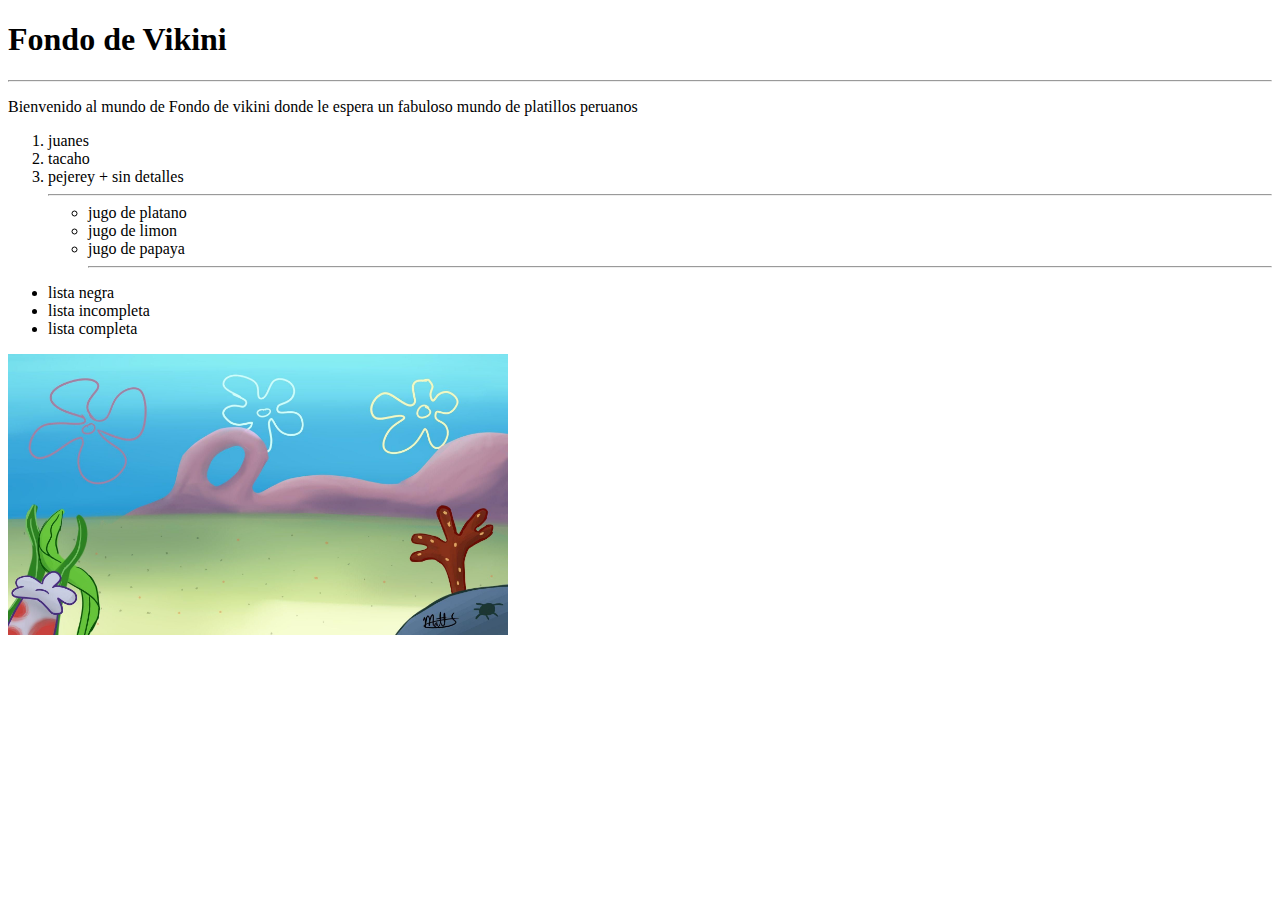
==== index.html @ 1a76d5b8 "implementando nuevos codigos!" ====
<!DOCTYPE html>
<html lang="es">
<head>
  <meta charset="UTF-8">
  <meta name="viewport" content="width=device-width, initial-scale=1.0">
  <!--aqui coloque titulo del documento -->
  <title>FVD</title>
  <!--aqui iran estilos CSS-->
</head>
<body>
    <!--aqui ira el contenido de la pagina-aqui va todo el contenido visible de la pagina(body)-->
    <header>
      <!--h1 hasta el h5 son encabezados-->
      <h1>Fondo de Vikini</h1>

      <hr>

      <!--parrafo texto que de detalles (P)-->
      <p>Bienvenido al mundo de Fondo de vikini donde le espera un fabuloso mundo de platillos peruanos</p>
      <!--(OL) crea lista ordenada-->
      <ol>
        <li>juanes</li>
        <li>tacaho</li>
        <li>pejerey + sin detalles</li>

        <hr>

        <!--(UL) Crea lista-->
        <ul>
          <li>jugo de platano</li>
          <li>jugo de limon</li>
          <li>jugo de papaya</li>

          <hr>

        </ul>
      </ol>

      <ul>
        <li>lista negra</li>
        <li>lista incompleta</li>
        <li>lista completa</li>
      </ul>

      <img width="500px" alt="esto es la imagen del fondo de vikini" src="FDV.jpg" />


    </header>
</body>
</html>
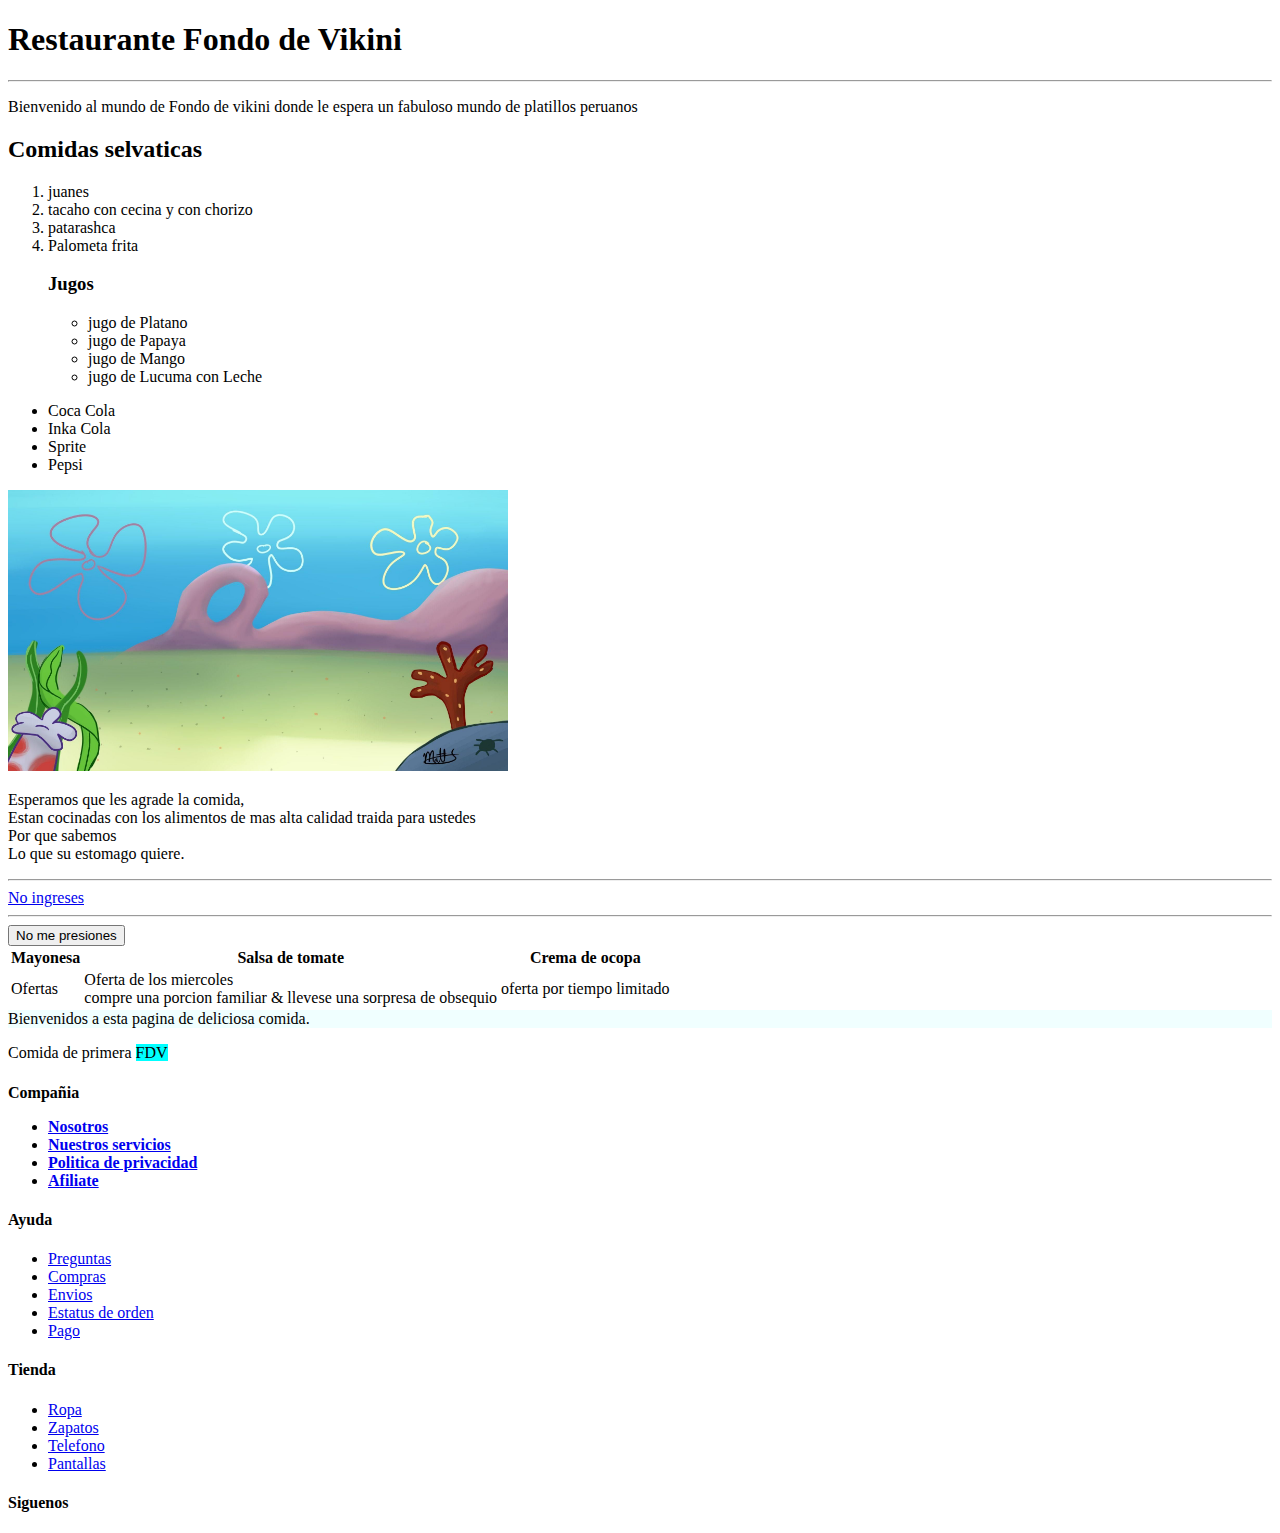
==== commit 863b8567: "..." ====
--- a/index.html
+++ b/index.html
@@ -1,48 +1,137 @@
 <!DOCTYPE html>
 <html lang="es">
+  <!--aqui va todo conetenido que no se ve en la pagina-->
 <head>
   <meta charset="UTF-8">
   <meta name="viewport" content="width=device-width, initial-scale=1.0">
   <!--aqui coloque titulo del documento -->
-  <title>FVD</title>
+  <title>Fondo de Vikini</title>
   <!--aqui iran estilos CSS-->
 </head>
 <body>
     <!--aqui ira el contenido de la pagina-aqui va todo el contenido visible de la pagina(body)-->
     <header>
       <!--h1 hasta el h5 son encabezados-->
-      <h1>Fondo de Vikini</h1>
+      <h1>Restaurante Fondo de Vikini</h1>
 
       <hr>
 
       <!--parrafo texto que de detalles (P)-->
       <p>Bienvenido al mundo de Fondo de vikini donde le espera un fabuloso mundo de platillos peruanos</p>
+
+      <h2>Comidas selvaticas</h2>
       <!--(OL) crea lista ordenada-->
       <ol>
         <li>juanes</li>
-        <li>tacaho</li>
-        <li>pejerey + sin detalles</li>
+        <li>tacaho con cecina y con chorizo</li>
+        <li>patarashca</li>
+        <li>Palometa frita</li>
 
-        <hr>
+        <h3>Jugos</h3>
 
         <!--(UL) Crea lista-->
         <ul>
-          <li>jugo de platano</li>
-          <li>jugo de limon</li>
-          <li>jugo de papaya</li>
-
-          <hr>
+          <li>jugo de Platano</li>
+          <li>jugo de Papaya</li>
+          <li>jugo de Mango</li>
+          <li>jugo de Lucuma con Leche</li>
 
         </ul>
       </ol>
 
       <ul>
-        <li>lista negra</li>
-        <li>lista incompleta</li>
-        <li>lista completa</li>
+        <li>Coca Cola</li>
+        <li>Inka Cola</li>
+        <li>Sprite</li>
+        <li>Pepsi</li>
       </ul>
 
       <img width="500px" alt="esto es la imagen del fondo de vikini" src="FDV.jpg" />
+      <p>
+        <!--el simbolo (br) hace un salto a la otra linia -->
+        Esperamos que les agrade la comida,<br/>
+        Estan cocinadas con los alimentos de mas alta calidad traida para ustedes <br/>
+        Por que sabemos <br/>
+        Lo que su estomago quiere. <br/>
+
+      </p>
+      <!--el simbolo (hr) crea una linia que los separa -->
+      <hr>
+
+      <!--(a) links se definen dentro de las etiquetas-->
+      <a href="https://www.truper.com/ficha_tecnica/Matraca-doble-cuadro-3-8y-1-2-1250.html?code=13413">No ingreses</a>
+      <hr>
+      
+      <button>No me presiones</button>
+
+      <table>
+        <tr>
+          <th>Mayonesa</th>
+          <th>Salsa de tomate</th>
+          <th>Crema de ocopa</th>
+
+        </tr>
+
+        <tr>
+          <td>Ofertas</td>
+          <td>Oferta de los miercoles <br>
+          compre una porcion familiar & llevese una sorpresa de obsequio</td>
+          <td>oferta por tiempo limitado</td>
+
+        </tr>
+       
+
+      </table>
+      <!--(div style - back... color)para resaltar lo escrito -->
+      <div style="background-color: azure;">Bienvenidos a esta pagina de deliciosa comida.</div>
+      <!--(span) -->
+      <p>Comida de primera <span style="background-color: aqua;">FDV</span></p>
+
+      <footer class="footer">
+        <div class="container">
+            <div class="footer-row">
+                <div class="footer-links">
+                    <h4>Compañia
+                    <ul>
+                        <li><a href="#">Nosotros</a></li>
+                        <li><a href="#">Nuestros servicios</a></li>
+                        <li><a href="#">Politica de privacidad</a></li>
+                        <li><a href="#">Afiliate</a></li>
+                    </ul>
+                </div> 
+                <div class="footer-links">
+                    <h4>Ayuda</h4>
+                    <ul>
+                       <li><a href="#">Preguntas</a></li>
+                       <li><a href="#">Compras</a></li>
+                       <li><a href="#">Envios</a></li>
+                       <li><a href="#">Estatus de orden</a></li>
+                       <li><a href="#">Pago</a></li>
+                    </ul>
+                </div>
+                <div class="footer-links">
+                    <h4>Tienda</h4>
+                    <ul>
+                        <li><a href="#">Ropa</a></li>
+                        <li><a href="#">Zapatos</a></li>
+                        <li><a href="#">Telefono</a></li>
+                        <li><a href="#">Pantallas</a></li>
+                    </ul>
+                </div>           
+                <div class="footer-links">
+                    <h4>Siguenos</h4>
+                    <div class="social-links">
+                          <a href="#"><i class="fab fa-facebook-f"></i></a>
+                          <a href="#"><i class="fab fa-instagram"></i></a>
+                          <a href="#"><i class="fab fa-twitter"></i></a>
+                          <a href="#"><i class="fab fa-tiktok"></i></a>
+                    </div>
+                </div>
+            </div>
+        </div>           
+    </footer>
+    
+
 
 
     </header>
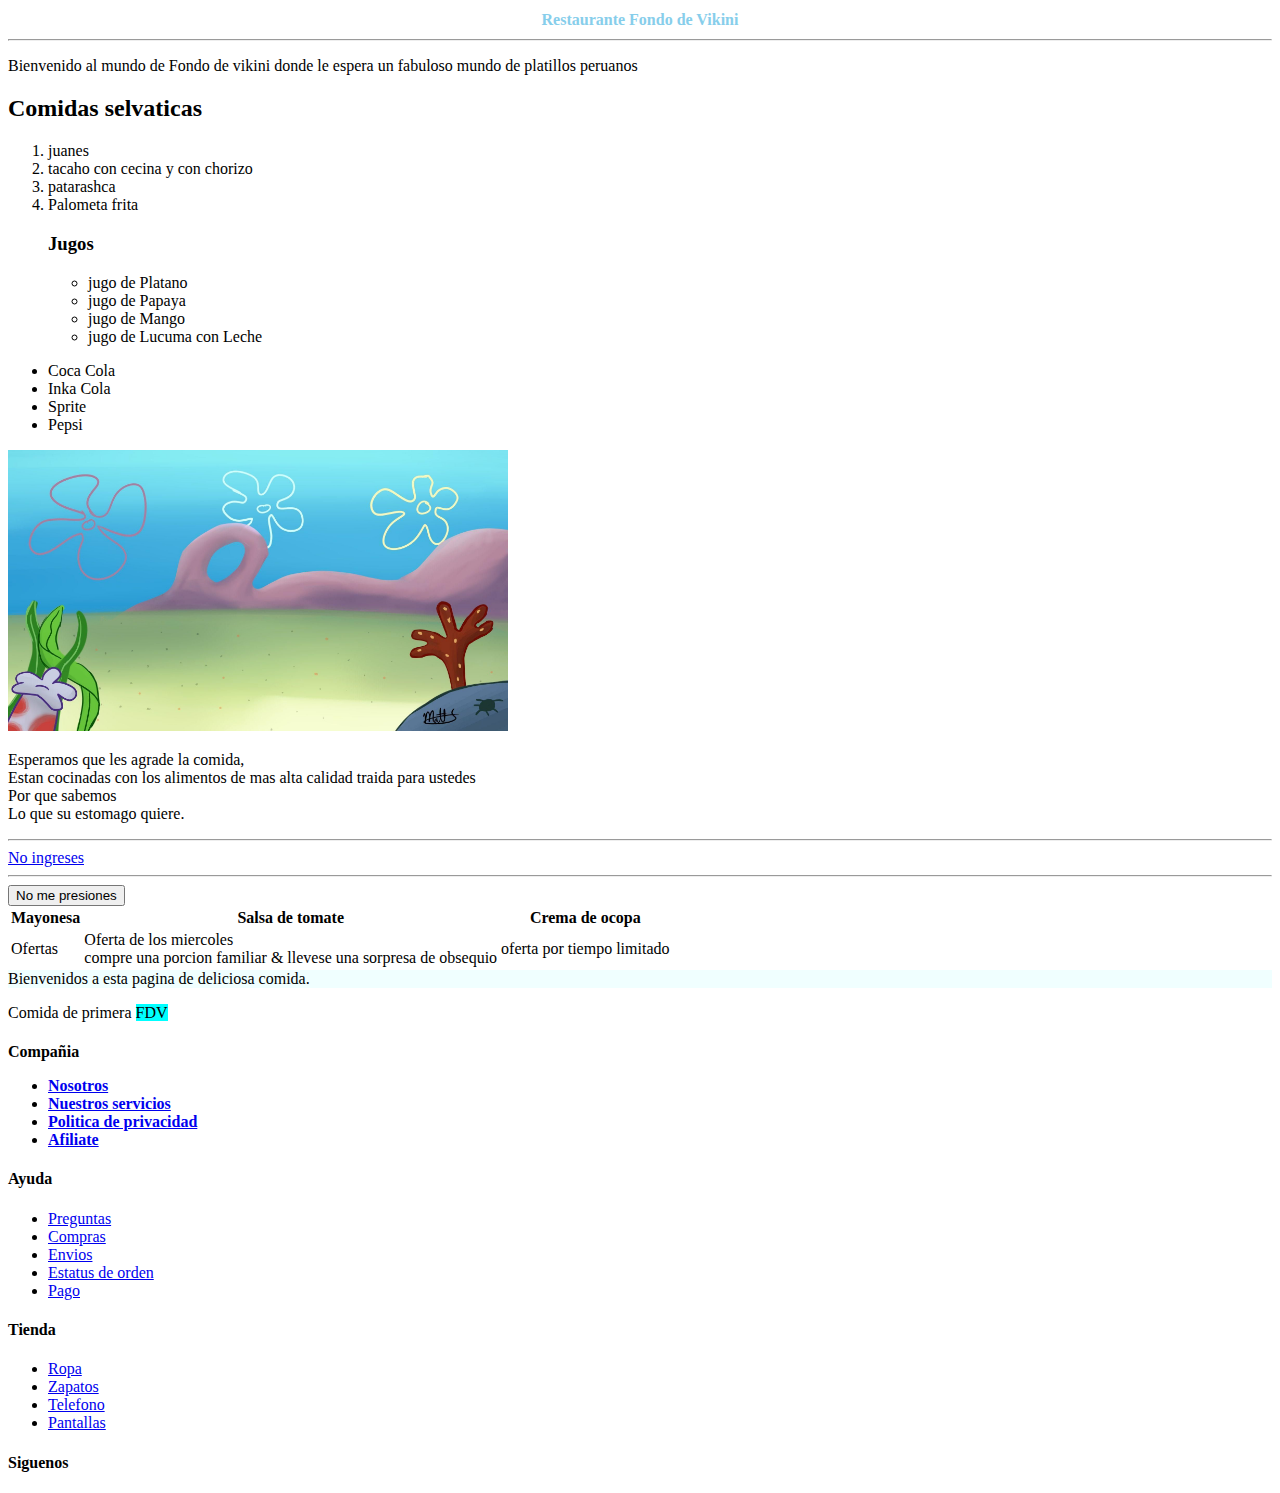
==== commit d1f484ee: "... v2" ====
--- a/index.html
+++ b/index.html
@@ -4,6 +4,7 @@
 <head>
   <meta charset="UTF-8">
   <meta name="viewport" content="width=device-width, initial-scale=1.0">
+  <link rel="stylesheet" href="Estilo.css">
   <!--aqui coloque titulo del documento -->
   <title>Fondo de Vikini</title>
   <!--aqui iran estilos CSS-->
--- a/Estilo.css
+++ b/Estilo.css
@@ -0,0 +1,6 @@
+h1 {
+    font-size: medium;
+    color: skyblue;
+    text-align: center;
+
+}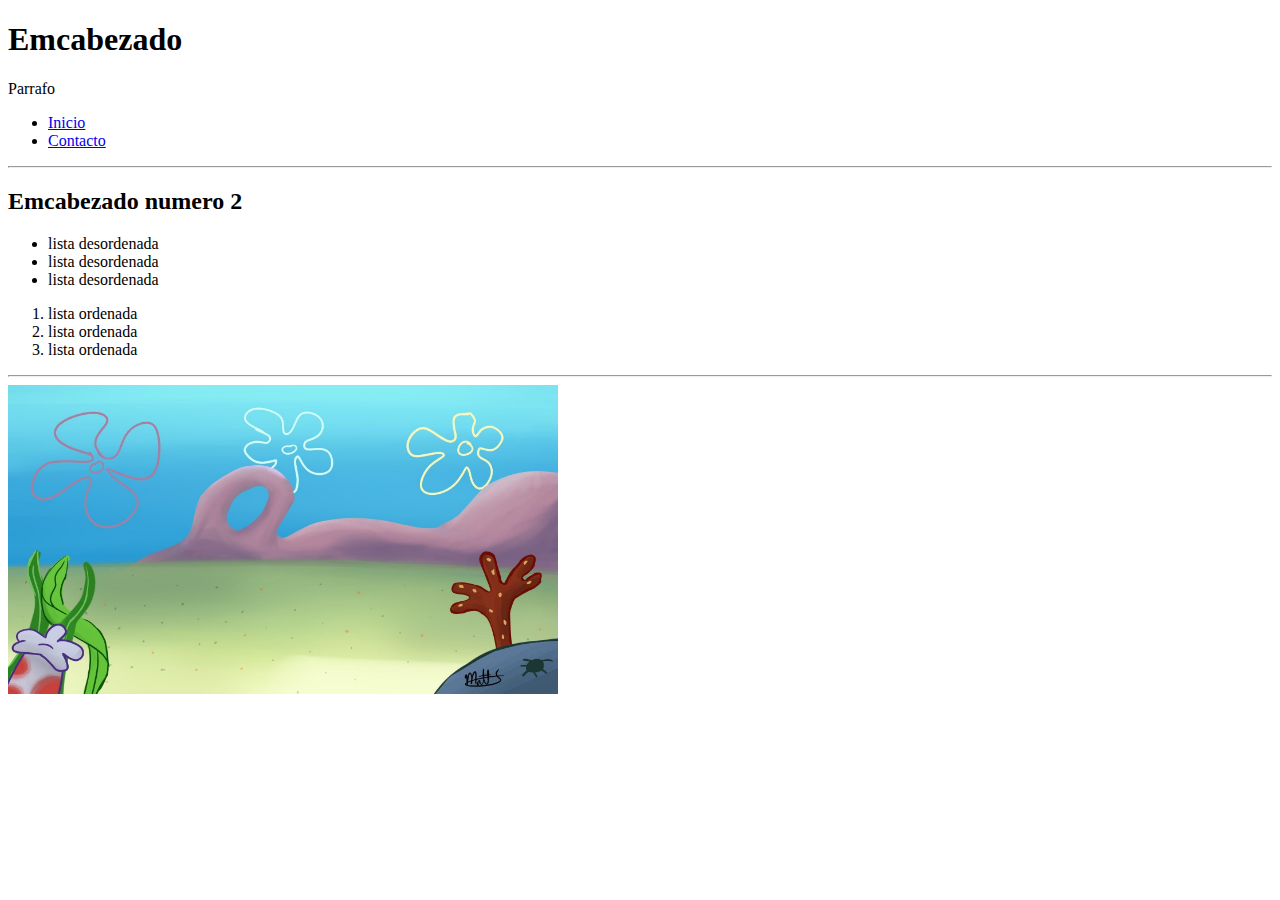
==== commit 936c314f: "Mejora" ====
--- a/index.html
+++ b/index.html
@@ -1,140 +1,35 @@
 <!DOCTYPE html>
 <html lang="es">
-  <!--aqui va todo conetenido que no se ve en la pagina-->
 <head>
-  <meta charset="UTF-8">
-  <meta name="viewport" content="width=device-width, initial-scale=1.0">
-  <link rel="stylesheet" href="Estilo.css">
-  <!--aqui coloque titulo del documento -->
-  <title>Fondo de Vikini</title>
-  <!--aqui iran estilos CSS-->
+    <meta charset="UTF-8">
+    <meta name="viewport" content="width=device-width, initial-scale=1.0">
+    <title>HTML con Noa</title>
 </head>
 <body>
-    <!--aqui ira el contenido de la pagina-aqui va todo el contenido visible de la pagina(body)-->
-    <header>
-      <!--h1 hasta el h5 son encabezados-->
-      <h1>Restaurante Fondo de Vikini</h1>
-
-      <hr>
-
-      <!--parrafo texto que de detalles (P)-->
-      <p>Bienvenido al mundo de Fondo de vikini donde le espera un fabuloso mundo de platillos peruanos</p>
-
-      <h2>Comidas selvaticas</h2>
-      <!--(OL) crea lista ordenada-->
-      <ol>
-        <li>juanes</li>
-        <li>tacaho con cecina y con chorizo</li>
-        <li>patarashca</li>
-        <li>Palometa frita</li>
-
-        <h3>Jugos</h3>
-
-        <!--(UL) Crea lista-->
-        <ul>
-          <li>jugo de Platano</li>
-          <li>jugo de Papaya</li>
-          <li>jugo de Mango</li>
-          <li>jugo de Lucuma con Leche</li>
-
-        </ul>
-      </ol>
-
-      <ul>
-        <li>Coca Cola</li>
-        <li>Inka Cola</li>
-        <li>Sprite</li>
-        <li>Pepsi</li>
-      </ul>
-
-      <img width="500px" alt="esto es la imagen del fondo de vikini" src="FDV.jpg" />
-      <p>
-        <!--el simbolo (br) hace un salto a la otra linia -->
-        Esperamos que les agrade la comida,<br/>
-        Estan cocinadas con los alimentos de mas alta calidad traida para ustedes <br/>
-        Por que sabemos <br/>
-        Lo que su estomago quiere. <br/>
-
-      </p>
-      <!--el simbolo (hr) crea una linia que los separa -->
-      <hr>
-
-      <!--(a) links se definen dentro de las etiquetas-->
-      <a href="https://www.truper.com/ficha_tecnica/Matraca-doble-cuadro-3-8y-1-2-1250.html?code=13413">No ingreses</a>
-      <hr>
-      
-      <button>No me presiones</button>
-
-      <table>
-        <tr>
-          <th>Mayonesa</th>
-          <th>Salsa de tomate</th>
-          <th>Crema de ocopa</th>
-
-        </tr>
-
-        <tr>
-          <td>Ofertas</td>
-          <td>Oferta de los miercoles <br>
-          compre una porcion familiar & llevese una sorpresa de obsequio</td>
-          <td>oferta por tiempo limitado</td>
-
-        </tr>
-       
-
-      </table>
-      <!--(div style - back... color)para resaltar lo escrito -->
-      <div style="background-color: azure;">Bienvenidos a esta pagina de deliciosa comida.</div>
-      <!--(span) -->
-      <p>Comida de primera <span style="background-color: aqua;">FDV</span></p>
-
-      <footer class="footer">
-        <div class="container">
-            <div class="footer-row">
-                <div class="footer-links">
-                    <h4>Compañia
-                    <ul>
-                        <li><a href="#">Nosotros</a></li>
-                        <li><a href="#">Nuestros servicios</a></li>
-                        <li><a href="#">Politica de privacidad</a></li>
-                        <li><a href="#">Afiliate</a></li>
-                    </ul>
-                </div> 
-                <div class="footer-links">
-                    <h4>Ayuda</h4>
-                    <ul>
-                       <li><a href="#">Preguntas</a></li>
-                       <li><a href="#">Compras</a></li>
-                       <li><a href="#">Envios</a></li>
-                       <li><a href="#">Estatus de orden</a></li>
-                       <li><a href="#">Pago</a></li>
-                    </ul>
-                </div>
-                <div class="footer-links">
-                    <h4>Tienda</h4>
-                    <ul>
-                        <li><a href="#">Ropa</a></li>
-                        <li><a href="#">Zapatos</a></li>
-                        <li><a href="#">Telefono</a></li>
-                        <li><a href="#">Pantallas</a></li>
-                    </ul>
-                </div>           
-                <div class="footer-links">
-                    <h4>Siguenos</h4>
-                    <div class="social-links">
-                          <a href="#"><i class="fab fa-facebook-f"></i></a>
-                          <a href="#"><i class="fab fa-instagram"></i></a>
-                          <a href="#"><i class="fab fa-twitter"></i></a>
-                          <a href="#"><i class="fab fa-tiktok"></i></a>
-                    </div>
-                </div>
-            </div>
-        </div>           
-    </footer>
+    <h1>Emcabezado</h1>
+    <p>Parrafo</p>
     
-
-
-
-    </header>
+    <ul>
+        <li><a href="index.html"> Inicio</a></li>
+        <li><a href="contacto.html"> Contacto</a></li>
+    </ul>
+    
+<hr>
+    <h2>Emcabezado numero 2</h2>
+    <ul>
+        <li>lista desordenada</li>
+        <li>lista desordenada</li>
+        <li>lista desordenada</li>
+    </ul>
+    <ol>
+        <li>lista ordenada</li>
+        <li>lista ordenada</li>
+        <li>lista ordenada</li>
+    </ol>
+<hr>
+    <!--width:  tamaño de imagen
+        src:    link de la imagen o imagen
+        alt:    descripcion de imagen-->
+    <img width="550px" src="img/FDV.jpg" alt="Descripcion de imagen">
 </body>
 </html>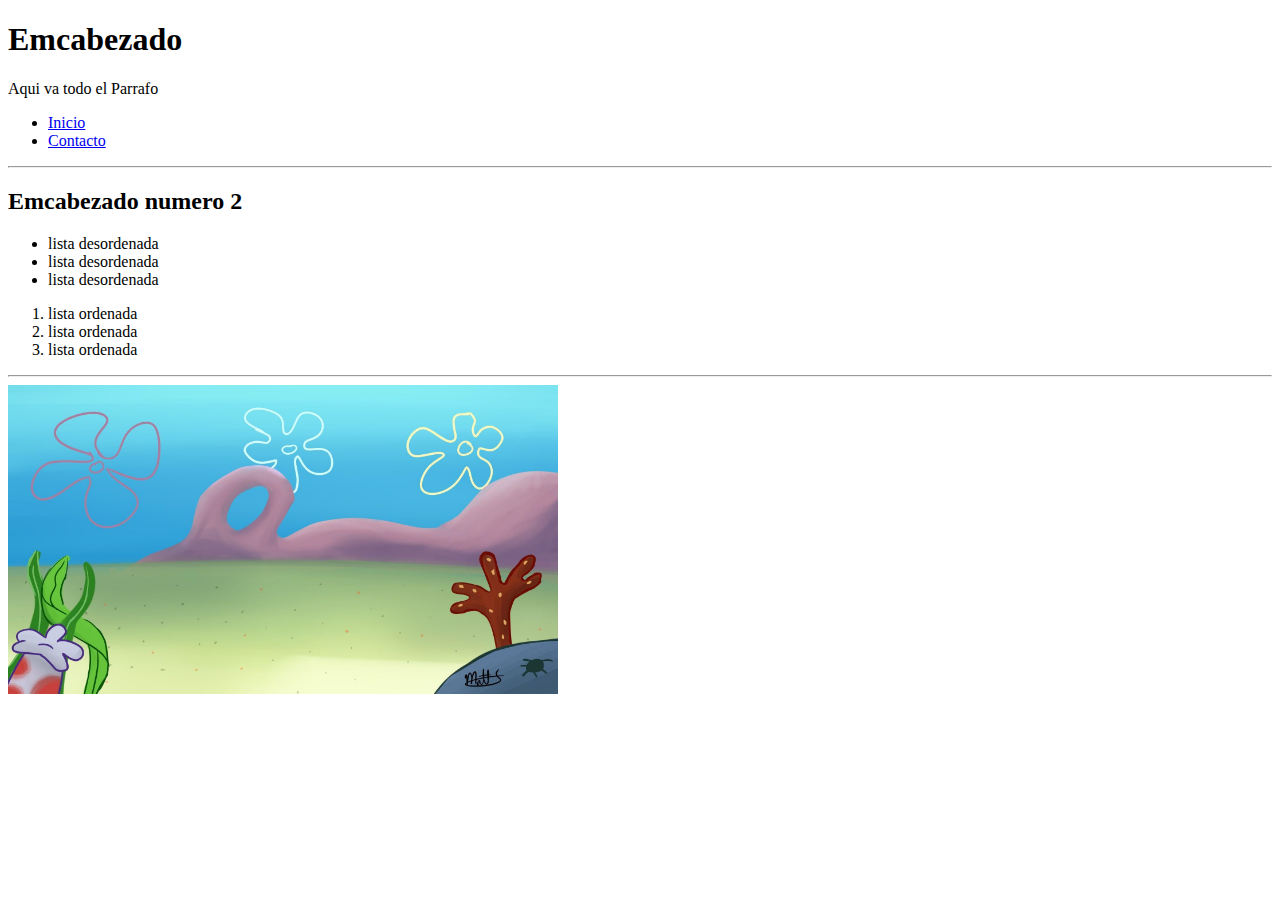
==== commit 78afb964: "---" ====
--- a/index.html
+++ b/index.html
@@ -1,35 +1,36 @@
 <!DOCTYPE html>
-<html lang="es">
-<head>
-    <meta charset="UTF-8">
-    <meta name="viewport" content="width=device-width, initial-scale=1.0">
+<html lang="en">
+  <head>
+    <meta charset="UTF-8" />
+    <meta name="viewport" content="width=device-width, initial-scale=1.0" />
     <title>HTML con Noa</title>
-</head>
-<body>
+  </head>
+  <body>
     <h1>Emcabezado</h1>
-    <p>Parrafo</p>
-    
+    <p>Aqui va todo el Parrafo</p>
+
+    <!--Ojo con esto-->
     <ul>
-        <li><a href="index.html"> Inicio</a></li>
-        <li><a href="contacto.html"> Contacto</a></li>
+      <li><a href="index.html"> Inicio</a></li>
+      <li><a href="contacto.html"> Contacto</a></li>
     </ul>
-    
-<hr>
+
+    <hr />
     <h2>Emcabezado numero 2</h2>
     <ul>
-        <li>lista desordenada</li>
-        <li>lista desordenada</li>
-        <li>lista desordenada</li>
+      <li>lista desordenada</li>
+      <li>lista desordenada</li>
+      <li>lista desordenada</li>
     </ul>
     <ol>
-        <li>lista ordenada</li>
-        <li>lista ordenada</li>
-        <li>lista ordenada</li>
+      <li>lista ordenada</li>
+      <li>lista ordenada</li>
+      <li>lista ordenada</li>
     </ol>
-<hr>
+    <hr />
     <!--width:  tamaño de imagen
         src:    link de la imagen o imagen
         alt:    descripcion de imagen-->
-    <img width="550px" src="img/FDV.jpg" alt="Descripcion de imagen">
-</body>
-</html>+    <img width="550px" src="img/FDV.jpg" alt="Descripcion de imagen" />
+  </body>
+</html>
